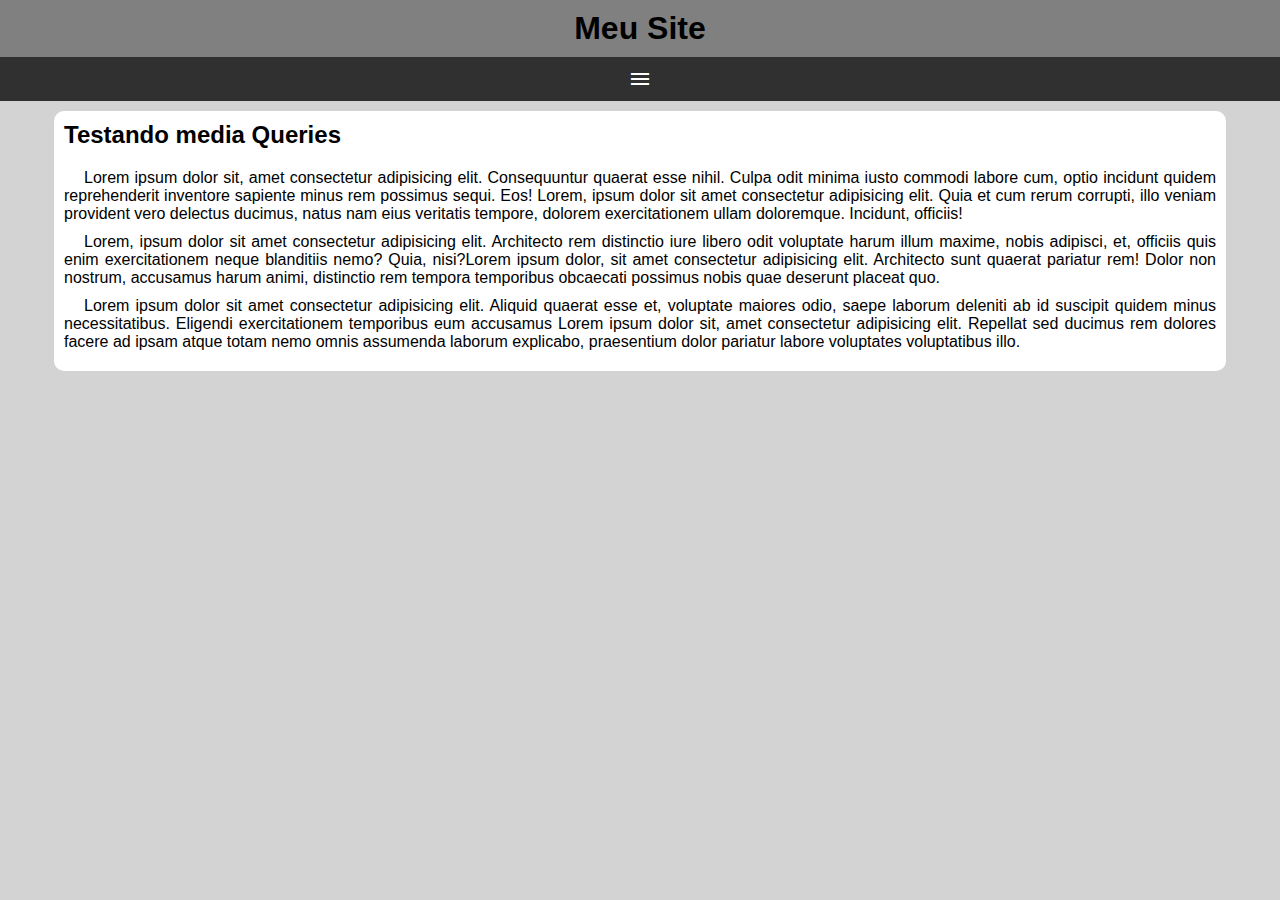
==== ex026/mq005/index.html @ 15e0cb95 "versao para celular" ====
<!DOCTYPE html>
<html lang="pt-br">
<head>
    <meta charset="UTF-8">
    <meta name="viewport" content="width=device-width, initial-scale=1.0">
    <title>Media Query</title>
    <link rel="stylesheet" href="estilos/style.css">
    <link rel="stylesheet" href="https://fonts.googleapis.com/css2?family=Material+Symbols+Outlined:opsz,wght,FILL,GRAD@20..48,100..700,0..1,-50..200&icon_names=menu" />
</head>
<body>
    <header>
        <h1>Meu Site</h1>
        <span id="burguer" class="material-symbols-outlined" onclick="clickMenu()">
            menu
            </span>
        <menu id="itens">
            <ul>
                <li><a href="#">Opção 1</a></li>
                <li><a href="#">Opção 2</a></li>
                <li><a href="#">Opção 3</a></li>
                <li><a href="#">Opção 4</a></li>
                <li><a href="#">Opção 5</a></li>
            </ul>
        </menu>
    </header>
    <main>
        <article>
            <h2>Testando media Queries</h2>
            <p>Lorem ipsum dolor sit, amet consectetur adipisicing elit. Consequuntur quaerat esse nihil. Culpa odit minima iusto commodi labore cum, optio incidunt quidem reprehenderit inventore sapiente minus rem possimus sequi. Eos! Lorem, ipsum dolor sit amet consectetur adipisicing elit. Quia et cum rerum corrupti, illo veniam provident vero delectus ducimus, natus nam eius veritatis tempore, dolorem exercitationem ullam doloremque. Incidunt, officiis!</p>
            <p>Lorem, ipsum dolor sit amet consectetur adipisicing elit. Architecto rem distinctio iure libero odit voluptate harum illum maxime, nobis adipisci, et, officiis quis enim exercitationem neque blanditiis nemo? Quia, nisi?Lorem ipsum dolor, sit amet consectetur adipisicing elit. Architecto sunt quaerat pariatur rem! Dolor non nostrum, accusamus harum animi, distinctio rem tempora temporibus obcaecati possimus nobis quae deserunt placeat quo.</p>
            <p>Lorem ipsum dolor sit amet consectetur adipisicing elit. Aliquid quaerat esse et, voluptate maiores odio, saepe laborum deleniti ab id suscipit quidem minus necessitatibus. Eligendi exercitationem temporibus eum accusamus Lorem ipsum dolor sit, amet consectetur adipisicing elit. Repellat sed ducimus rem dolores facere ad ipsam atque totam nemo omnis assumenda laborum explicabo, praesentium dolor pariatur labore voluptates voluptatibus illo.</p>
        </article>
    </main>
    <script>
        function clickMenu() {
            if (itens.style.display == 'block') {
                itens.style.display = 'none'
            } else {
                itens.style.display = 'block'
            }
            
        }
    </script>
    
</body>
</html>
---- ex026/mq005/estilos/style.css ----
@charset "UTF-8";

*  {
    font-family: Arial, Helvetica, sans-serif;

    margin: 0px;
    padding: 0px;

}

body, html {
    background-color: lightgray;
}

header {
    background-color: gray;
}

header > h1 {
    padding: 10px;
    text-align: center;
}

span#burguer {
    background-color: rgb(48, 48, 48);
    color: white;
    display: block;
    text-align: center;
    padding: 10px;
}

span#burguer:hover {
    background-color: white;
    color: black;
    cursor: pointer;
}

menu {
    display: none;
}

menu > ul {
    list-style-type: none;
}

menu > ul > li > a {
    display: block;
    padding: 10px;
    text-decoration: none;
    text-align: center;
    background-color: rgb(87, 87, 87);
    color: white;
    border-top: 2px solid gray;

}

menu > ul > li > a:hover {
    background-color: gray;
}

main {
    width: 90vw;
    background-color: white;
    margin: auto;
    margin-top: 10px;
    padding: 10px;
    border-radius: 10px;
}

article > h2 {
    padding-bottom: 20px;

}

article > p {
    text-align: justify;
    margin-bottom: 10px;
    text-indent: 20px;
}
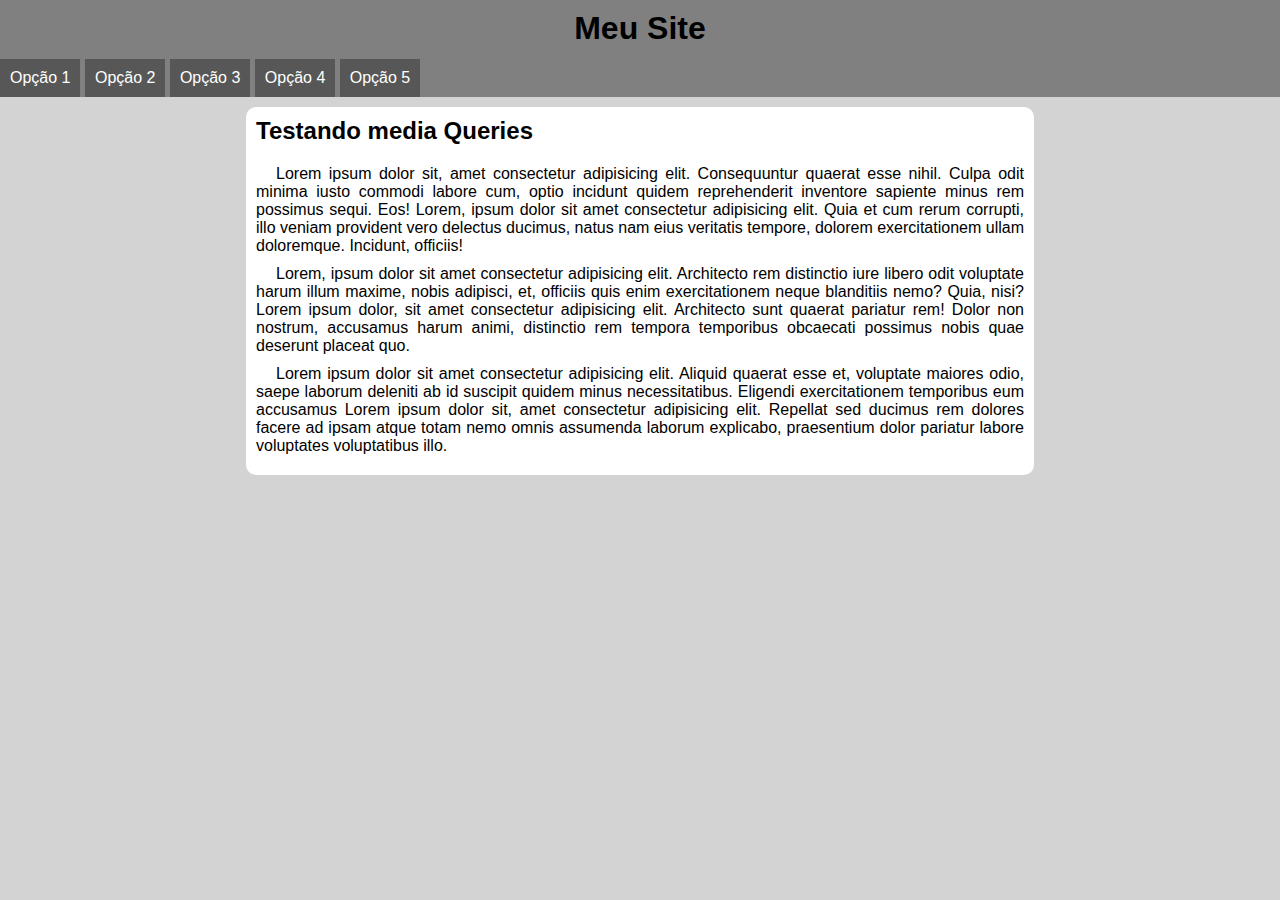
==== commit cb7438e3: "media" ====
--- a/ex026/mq005/index.html
+++ b/ex026/mq005/index.html
@@ -6,8 +6,9 @@
     <title>Media Query</title>
     <link rel="stylesheet" href="estilos/style.css">
     <link rel="stylesheet" href="https://fonts.googleapis.com/css2?family=Material+Symbols+Outlined:opsz,wght,FILL,GRAD@20..48,100..700,0..1,-50..200&icon_names=menu" />
+    <link rel="stylesheet" href="estilos/media-query.css">
 </head>
-<body>
+<body onresize="mudouTamanho()">
     <header>
         <h1>Meu Site</h1>
         <span id="burguer" class="material-symbols-outlined" onclick="clickMenu()">
@@ -32,6 +33,16 @@
         </article>
     </main>
     <script>
+
+        function mudouTamanho() {
+            if (window.innerWidth >= 768) {
+                itens.style.display = 'block'
+            } else {
+                itens.style.display = 'none'
+            }
+
+        }
+
         function clickMenu() {
             if (itens.style.display == 'block') {
                 itens.style.display = 'none'
--- a/ex026/mq005/estilos/media-query.css
+++ b/ex026/mq005/estilos/media-query.css
@@ -0,0 +1,20 @@
+@charset "UTF-8";
+
+
+@media screen and (min-width: 768px) {
+    span#burguer {
+        display: none;
+    }
+}
+
+menu {
+    display: block;
+}
+
+menu > ul > li {
+    display: inline-block;
+}
+
+main {
+    width: 768px;
+}